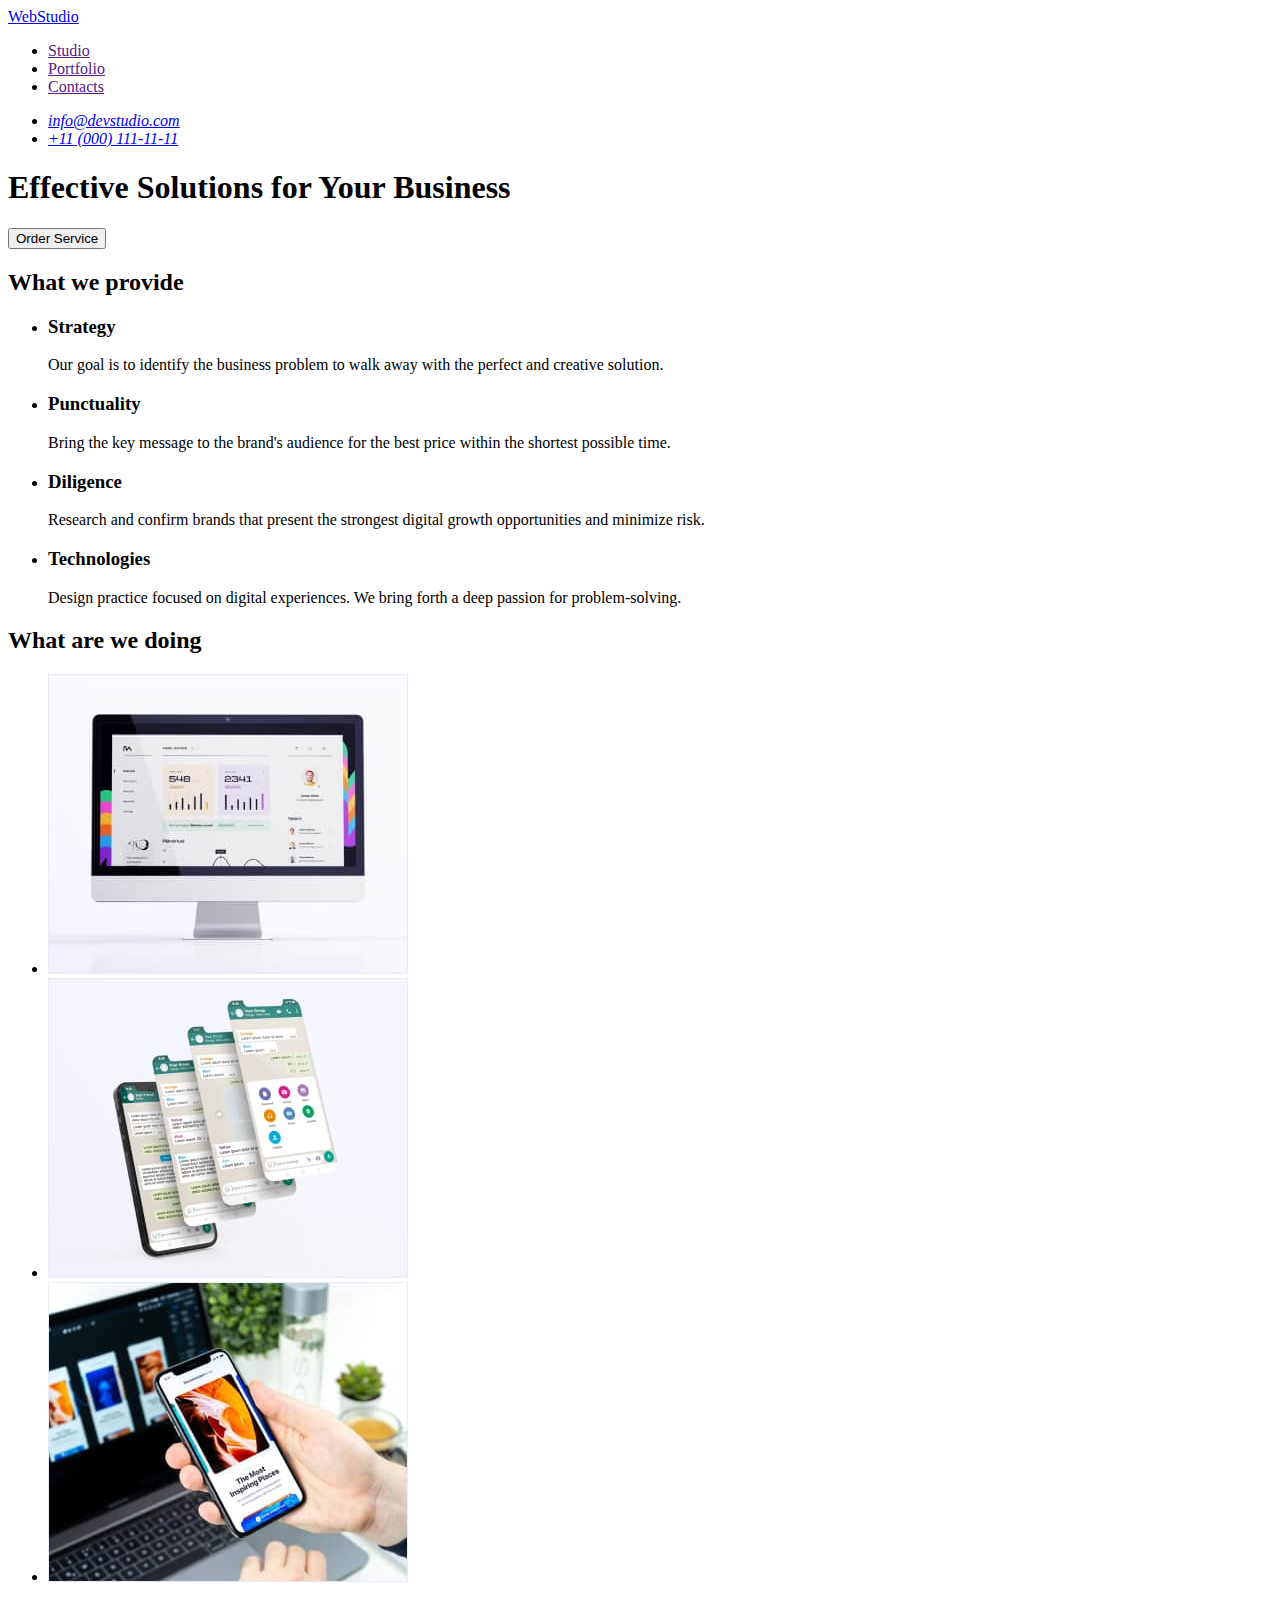
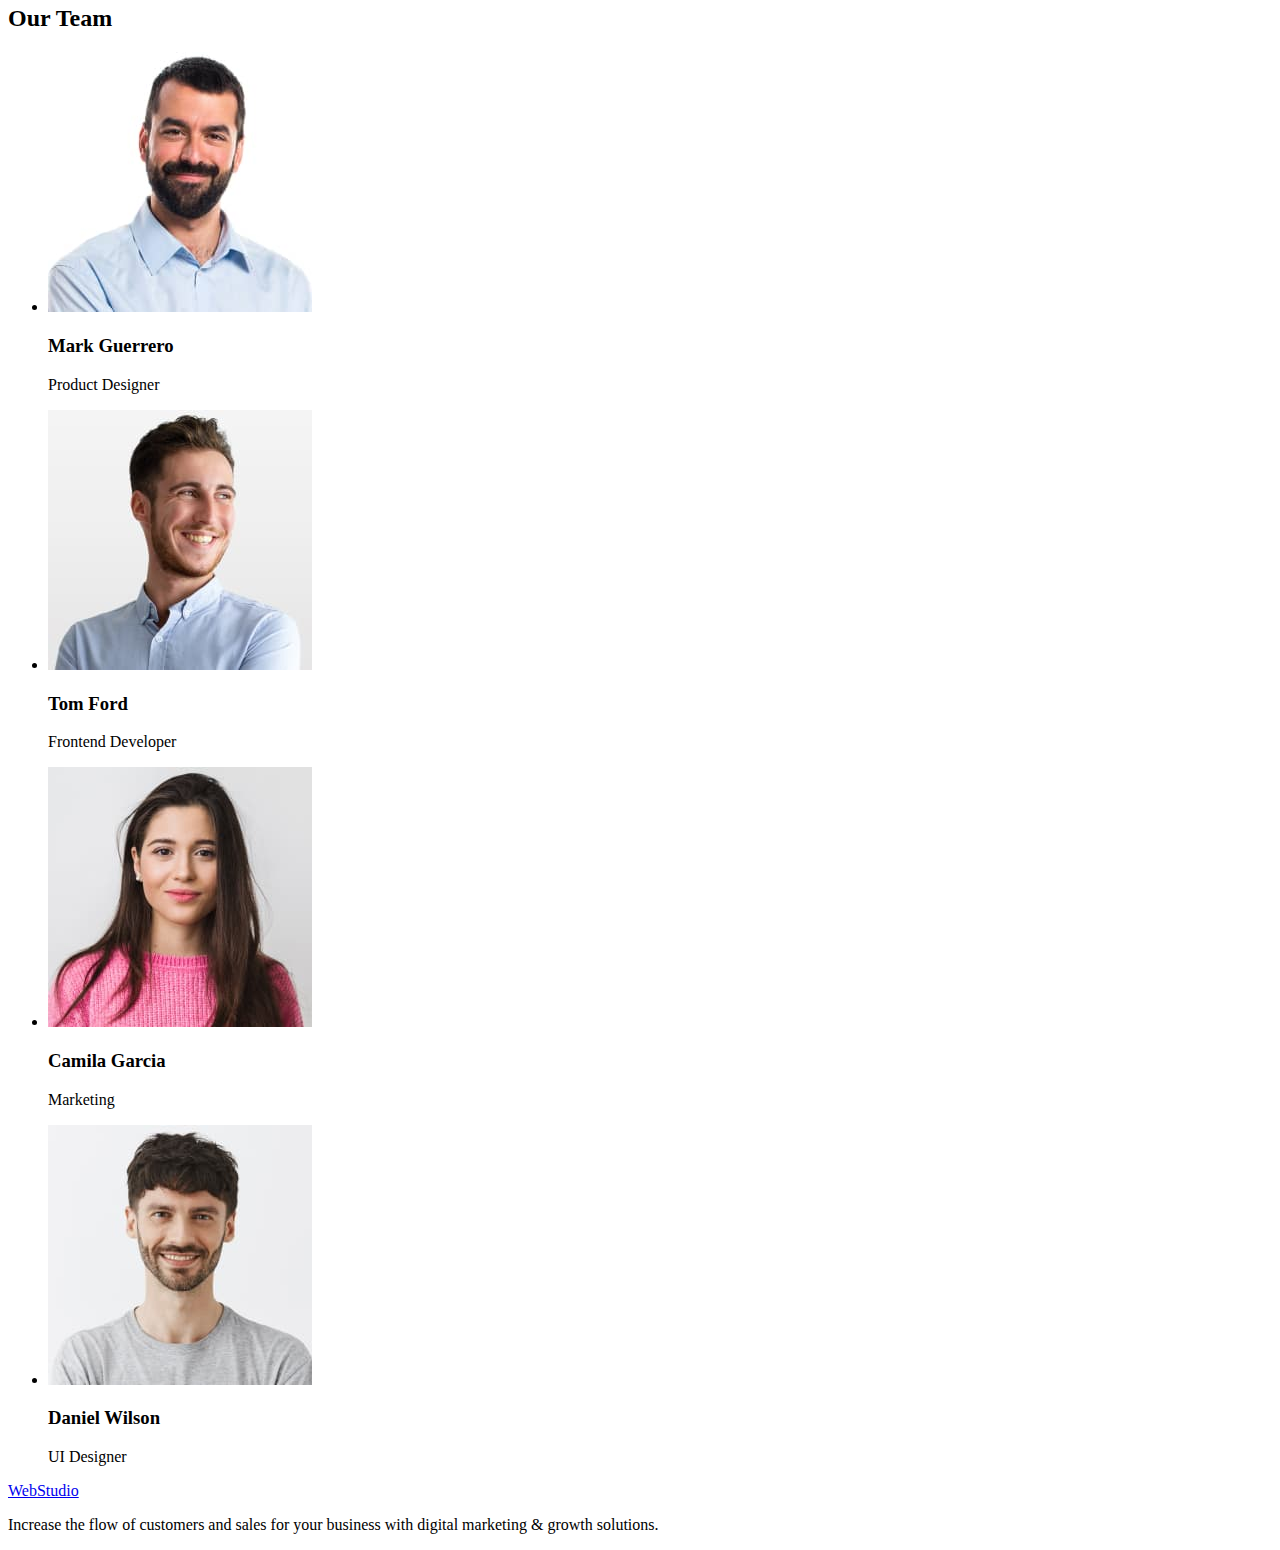
==== index.html @ f6aa3637 "Initial commit" ====
<!DOCTYPE html>
<html lang="en">
  <head>
    <meta charset="UTF-8" />
    <meta http-equiv="X-UA-Compatible" content="IE=edge" />
    <meta name="viewport" content="width=device-width, initial-scale=1.0" />
    <title>Document</title>
  </head>

  <body>
    <!-- Header -->
    <header>
      <nav>
        <a href="./index.html">WebStudio</a>
        <ul>
          <li><a href="">Studio</a></li>
          <li><a href="">Portfolio</a></li>
          <li><a href="">Contacts</a></li>
        </ul>
      </nav>
      <address>
        <ul>
          <li><a href="mailto:info@devstudio.com">info@devstudio.com</a></li>
          <li><a href="tel:+110001111111">+11 (000) 111-11-11</a></li>
        </ul>
      </address>
    </header>
    <!-- main content -->
    <main>
      <!-- Hero section -->
      <section>
        <h1>Effective Solutions for Your Business</h1>
        <button type="button">Order Service</button>
      </section>

      <section>
        <h2>What we provide</h2>
        <ul>
          <li>
            <h3>Strategy</h3>
            <p>
              Our goal is to identify the business problem to walk away with the
              perfect and creative solution.
            </p>
          </li>

          <li>
            <h3>Punctuality</h3>
            <p>
              Bring the key message to the brand's audience for the best price
              within the shortest possible time.
            </p>
          </li>

          <li>
            <h3>Diligence</h3>
            <p>
              Research and confirm brands that present the strongest digital
              growth opportunities and minimize risk.
            </p>
          </li>

          <li>
            <h3>Technologies</h3>
            <p>
              Design practice focused on digital experiences. We bring forth a
              deep passion for problem-solving.
            </p>
          </li>
        </ul>
      </section>
      <section>
        <h2>What are we doing</h2>
        <ul>
          <li>
            <img src="./images/comp.jpg" alt="Computer example" width="360" />
          </li>
          <li>
            <img
              src="./images/modile1.jpg"
              alt="First mobile example"
              width="360"
            />
          </li>
          <li>
            <img
              src="./images/mobile2.jpg"
              alt="Second mobile example"
              width="360"
            />
          </li>
        </ul>
      </section>
      <!-- Team list section -->
      <section>
        <h2>Our Team</h2>
        <ul>
          <li>
            <img
              src="./images/worker1.jpg"
              alt="Portrait of Mark Guerrero"
              width="264"
            />
            <h3>Mark Guerrero</h3>
            <p>Product Designer</p>
          </li>
          <li>
            <img
              src="./images/worker2.jpg"
              alt="Portrait of Tom Ford"
              width="264"
            />
            <h3>Tom Ford</h3>
            <p>Frontend Developer</p>
          </li>
          <li>
            <img
              src="./images/worker3.jpg"
              alt="Portrait of Camila Garcia"
              width="264"
            />
            <h3>Camila Garcia</h3>
            <p>Marketing</p>
          </li>
          <li>
            <img
              src="./images/worker4.jpg"
              alt="Portrait of Daniel Wilson"
              width="264"
            />
            <h3>Daniel Wilson</h3>
            <p>UI Designer</p>
          </li>
        </ul>
      </section>
    </main>
    <!-- footer -->
    <footer>
      <a href="./index.html">WebStudio</a>
      <p>
        Increase the flow of customers and sales for your business with digital
        marketing & growth solutions.
      </p>
    </footer>
  </body>
</html>
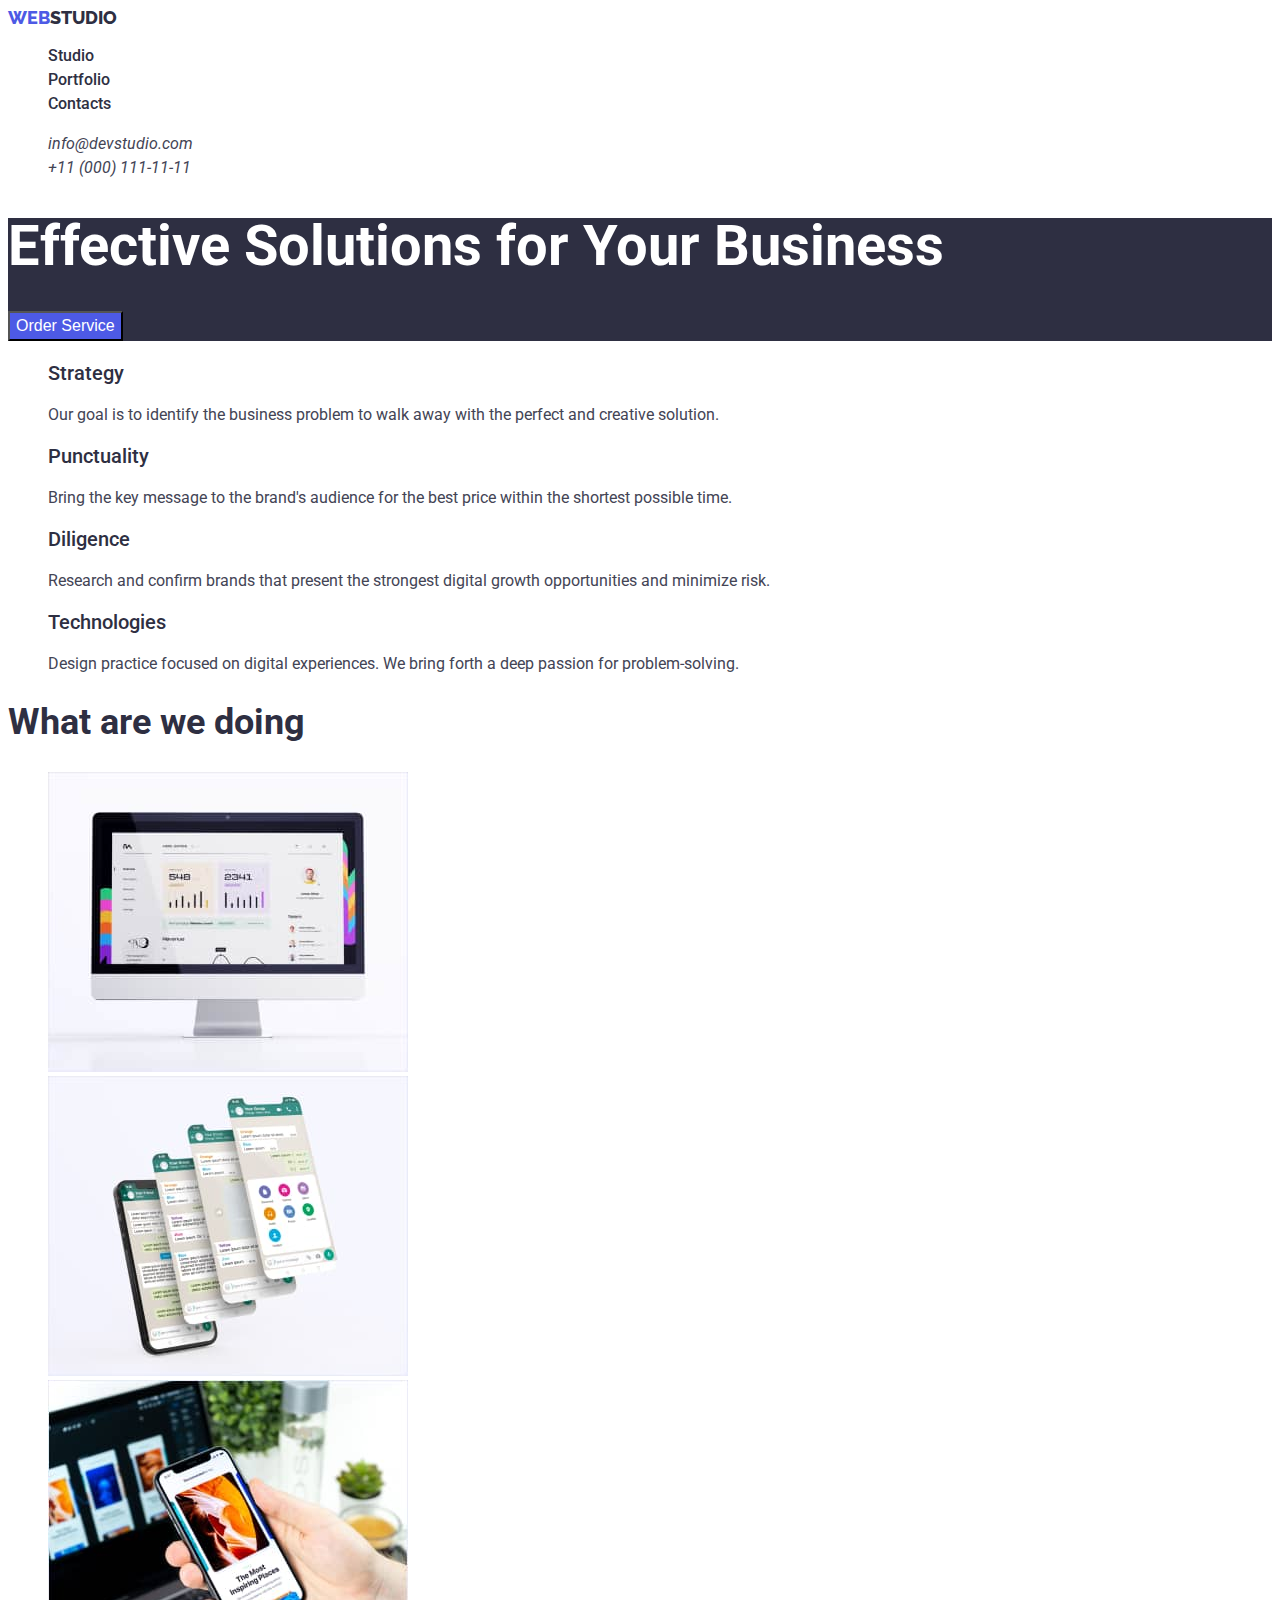
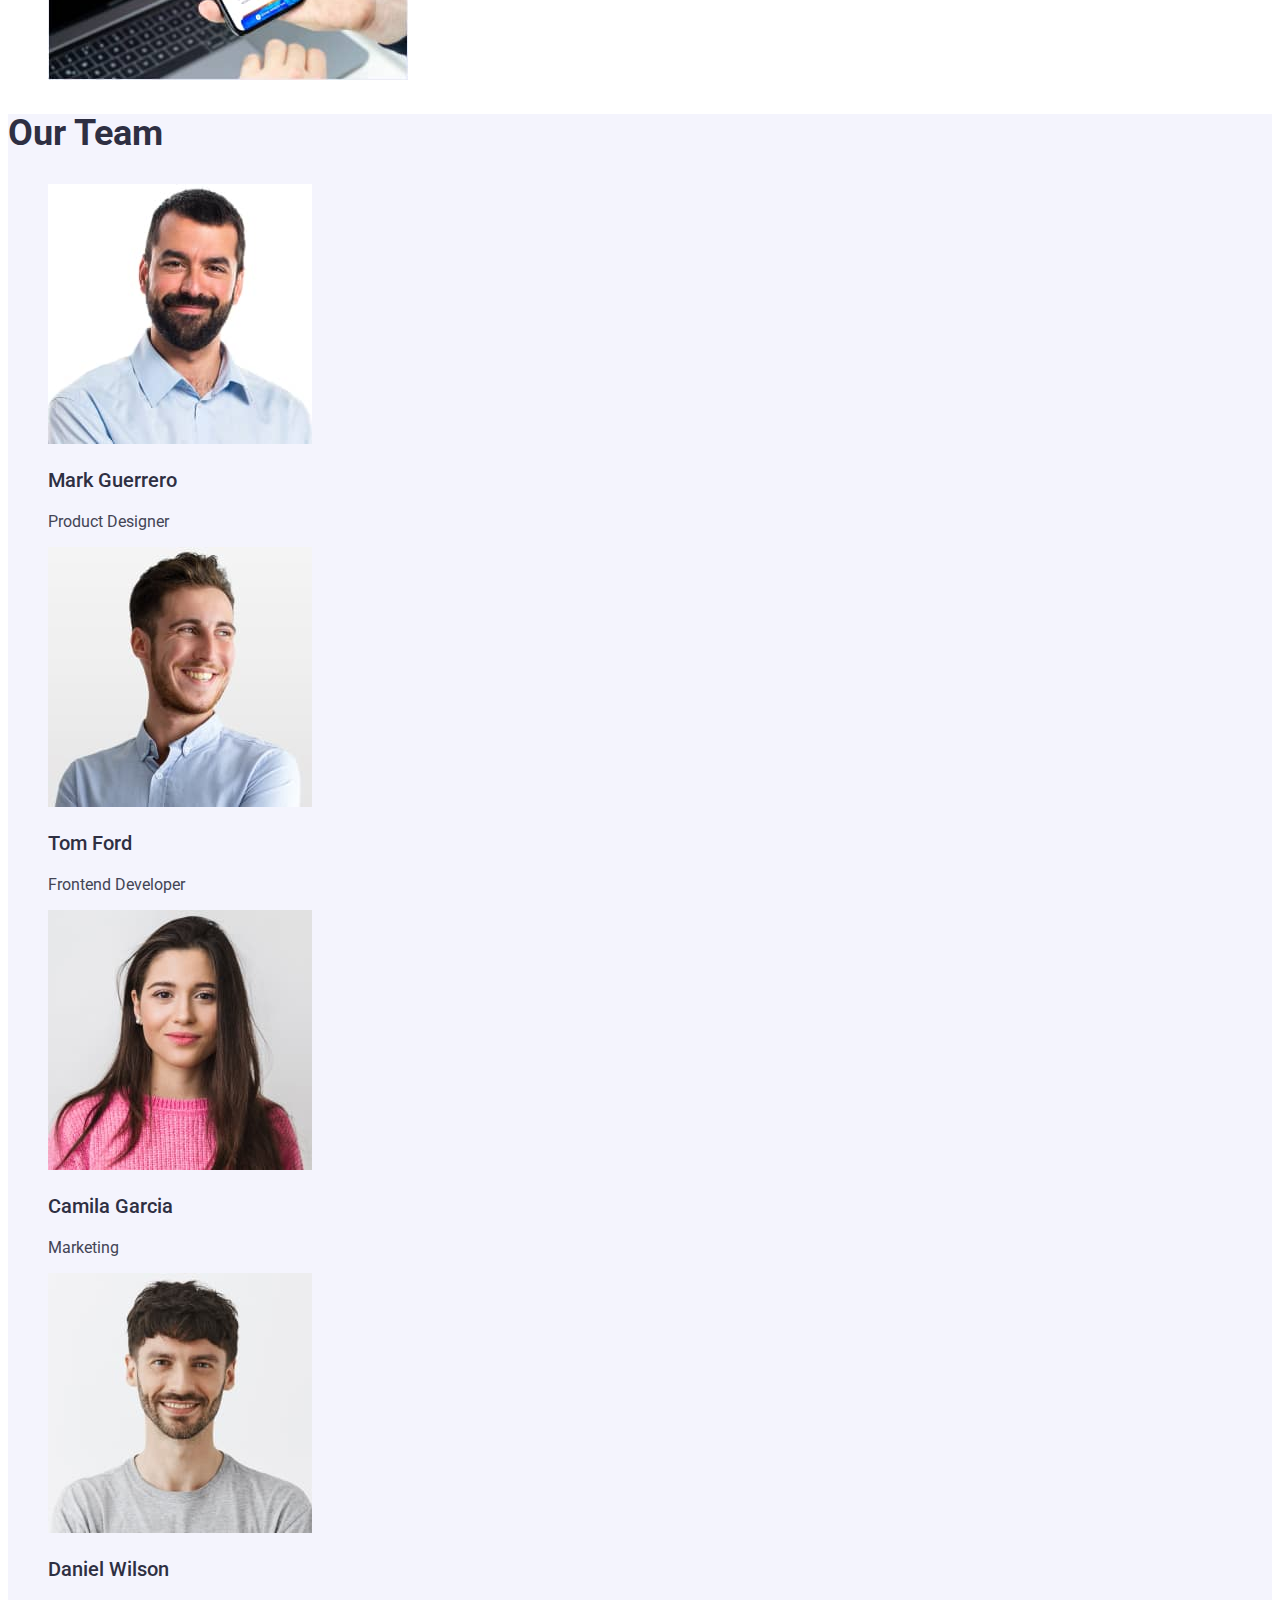
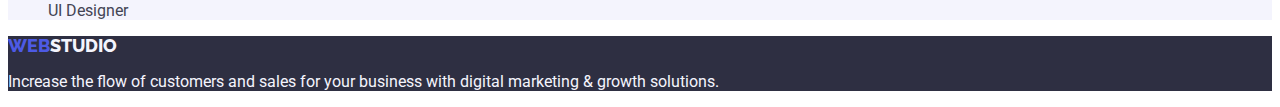
==== commit 53bb8e47: "added portfolio page and styles" ====
--- a/index.html
+++ b/index.html
@@ -4,85 +4,111 @@
     <meta charset="UTF-8" />
     <meta http-equiv="X-UA-Compatible" content="IE=edge" />
     <meta name="viewport" content="width=device-width, initial-scale=1.0" />
-    <title>Document</title>
+    <title>WebStudio</title>
+    <link rel="preconnect" href="https://fonts.googleapis.com" />
+    <link rel="preconnect" href="https://fonts.gstatic.com" crossorigin />
+    <link
+      href="https://fonts.googleapis.com/css2?family=Raleway:wght@800&family=Roboto:wght@400;500;700;900&display=swap"
+      rel="stylesheet"
+    />
+    <link rel="stylesheet" href="./css/styles.css" />
   </head>
 
   <body>
     <!-- Header -->
-    <header>
-      <nav>
-        <a href="./index.html">WebStudio</a>
-        <ul>
-          <li><a href="">Studio</a></li>
-          <li><a href="">Portfolio</a></li>
-          <li><a href="">Contacts</a></li>
+    <header class="header">
+      <nav class="header-nav">
+        <a href="./index.html" class="logo"
+          >Web<span class="header-logo">Studio</span>
+        </a>
+        <ul class="nav-list list-style">
+          <li class="nav-item">
+            <a href="./index.html" class="nav-link link-style">Studio</a>
+          </li>
+          <li class="nav-item">
+            <a href="./portfolio.html" class="nav-link link-style">Portfolio</a>
+          </li>
+          <li class="nav-item">
+            <a href="" class="nav-link link-style">Contacts</a>
+          </li>
         </ul>
       </nav>
-      <address>
-        <ul>
-          <li><a href="mailto:info@devstudio.com">info@devstudio.com</a></li>
-          <li><a href="tel:+110001111111">+11 (000) 111-11-11</a></li>
+      <address class="address">
+        <ul class="address-list list-style">
+          <li class="addres-item">
+            <a href="mailto:info@devstudio.com" class="address-link link-style"
+              >info@devstudio.com</a
+            >
+          </li>
+          <li class="addres-item">
+            <a href="tel:+110001111111" class="address-link link-style"
+              >+11 (000) 111-11-11</a
+            >
+          </li>
         </ul>
       </address>
     </header>
     <!-- main content -->
     <main>
       <!-- Hero section -->
-      <section>
-        <h1>Effective Solutions for Your Business</h1>
-        <button type="button">Order Service</button>
+      <section class="hero">
+        <h1 class="hero-title">Effective Solutions for Your Business</h1>
+        <button type="button" class="hero-btn">Order Service</button>
       </section>
 
-      <section>
-        <h2>What we provide</h2>
-        <ul>
-          <li>
-            <h3>Strategy</h3>
-            <p>
+      <!-- What we provide section -->
+      <section class="provide">
+        <h2 class="logic-title">What we provide</h2>
+        <ul class="provide-list list-style">
+          <li class="provide-item">
+            <h3 class="secondary-titles">Strategy</h3>
+            <p class="provide-text">
               Our goal is to identify the business problem to walk away with the
               perfect and creative solution.
             </p>
           </li>
 
-          <li>
-            <h3>Punctuality</h3>
-            <p>
+          <li class="provide-item">
+            <h3 class="secondary-titles">Punctuality</h3>
+            <p class="provide-text">
               Bring the key message to the brand's audience for the best price
               within the shortest possible time.
             </p>
           </li>
 
-          <li>
-            <h3>Diligence</h3>
-            <p>
+          <li class="provide-item">
+            <h3 class="secondary-titles">Diligence</h3>
+            <p class="provide-text">
               Research and confirm brands that present the strongest digital
               growth opportunities and minimize risk.
             </p>
           </li>
 
-          <li>
-            <h3>Technologies</h3>
-            <p>
+          <li class="provide-item">
+            <h3 class="secondary-titles">Technologies</h3>
+            <p class="provide-text">
               Design practice focused on digital experiences. We bring forth a
               deep passion for problem-solving.
             </p>
           </li>
         </ul>
       </section>
-      <section>
-        <h2>What are we doing</h2>
-        <ul>
-          <li>
+
+      <!-- What are we doing section -->
+      <section class="doing">
+        <h2 class="main-titles">What are we doing</h2>
+        <ul class="doing-list list-style">
+          <li class="doing-item">
             <img src="./images/comp.jpg" alt="Computer example" width="360" />
           </li>
-          <li>
+          <li class="doing-item">
             <img
               src="./images/modile1.jpg"
               alt="First mobile example"
               width="360"
             />
           </li>
-          <li>
+          <li class="doing-item">
             <img
               src="./images/mobile2.jpg"
               alt="Second mobile example"
@@ -92,52 +118,54 @@
         </ul>
       </section>
       <!-- Team list section -->
-      <section>
-        <h2>Our Team</h2>
-        <ul>
-          <li>
+      <section class="team">
+        <h2 class="main-titles">Our Team</h2>
+        <ul class="team-list list-style">
+          <li class="team-item">
             <img
               src="./images/worker1.jpg"
               alt="Portrait of Mark Guerrero"
               width="264"
             />
-            <h3>Mark Guerrero</h3>
-            <p>Product Designer</p>
+            <h3 class="secondary-titles">Mark Guerrero</h3>
+            <p class="team-text">Product Designer</p>
           </li>
-          <li>
+          <li class="team-item">
             <img
               src="./images/worker2.jpg"
               alt="Portrait of Tom Ford"
               width="264"
             />
-            <h3>Tom Ford</h3>
-            <p>Frontend Developer</p>
+            <h3 class="secondary-titles">Tom Ford</h3>
+            <p class="team-text">Frontend Developer</p>
           </li>
-          <li>
+          <li class="team-item">
             <img
               src="./images/worker3.jpg"
               alt="Portrait of Camila Garcia"
               width="264"
             />
-            <h3>Camila Garcia</h3>
-            <p>Marketing</p>
+            <h3 class="secondary-titles">Camila Garcia</h3>
+            <p class="team-text">Marketing</p>
           </li>
-          <li>
+          <li class="team-item">
             <img
               src="./images/worker4.jpg"
               alt="Portrait of Daniel Wilson"
               width="264"
             />
-            <h3>Daniel Wilson</h3>
-            <p>UI Designer</p>
+            <h3 class="secondary-titles">Daniel Wilson</h3>
+            <p class="team-text">UI Designer</p>
           </li>
         </ul>
       </section>
     </main>
     <!-- footer -->
-    <footer>
-      <a href="./index.html">WebStudio</a>
-      <p>
+    <footer class="footer">
+      <a href="./index.html" class="logo"
+        >Web<span class="footer-logo">Studio</span></a
+      >
+      <p class="footer-text">
         Increase the flow of customers and sales for your business with digital
         marketing & growth solutions.
       </p>
--- a/css/styles.css
+++ b/css/styles.css
@@ -0,0 +1,134 @@
+:root {
+    --main-text-color: #434455;
+    --secondary-text-color: #2E2F42;
+    --acsent-color: #4d5ae5;
+    --active-color: #404BBF;
+    --main-background-color: #ffffff;
+    --secondary-background-color: #F4F4FD;
+    --acsent-background-color: #2E2F42;
+}
+.list-style{
+    list-style-type: none;
+}
+
+.link-style {
+    text-decoration: none;
+}
+
+.logic-title {
+    display: none;
+}
+
+.main-titles {
+    font-weight: 700;
+    font-size: 36px;
+    line-height: 1.1;
+    color: var(--secondary-text-color);
+}
+.secondary-titles{
+    font-weight: 500;
+    font-size: 20px;
+    line-height: 1.2;
+    color: var(--secondary-text-color);
+}
+/* BODY */
+body {
+    font-family: "Roboto";
+    color: var(--main-text-color);
+    background-color: var(--main-background-color);
+}
+/* Header */
+.logo {
+  text-decoration: none;
+  font-family: "Raleway";
+  font-weight: 800;
+  font-size: 18px;
+  line-height: 1.1;
+  text-transform: uppercase;
+  color: var(--acsent-color);
+}
+
+.header-logo {
+    color: var(--secondary-text-color);
+}
+
+.nav-list {
+    
+    font-weight: 500;
+    font-size: 16px;
+    line-height: 1.5;
+}
+.nav-link{
+    color: var(--secondary-text-color);
+}
+.nav-link:hover, 
+.nav-link:focus{
+    color: var(--active-color);
+}
+
+.address-list{
+    font-weight: 400;
+    font-size: 16px;
+    line-height: 1.5;
+}
+.address-link{
+    color: var(--main-text-color);
+}
+
+.address-link:hover, 
+.address-link:focus{
+    color: var(--active-color);
+}
+
+/* Footer */
+.footer {
+    background-color: var(--acsent-background-color);
+}
+
+.footer-logo {
+    color: var(--secondary-background-color);
+}
+
+.footer-text {
+    color: var(--secondary-background-color);
+}
+
+/* Hero section */
+.hero{
+    background-color: var(--acsent-background-color);
+}
+.hero-title {
+    font-weight: 700;
+    font-size: 56px;
+    line-height: 1;
+    color: var(--main-background-color);
+}
+.hero-btn{
+    font-weight: 500;
+    font-size: 16px;
+    line-height: 1.5;
+    color: var(--main-background-color);
+    background-color: var(--acsent-color);
+    cursor: pointer;
+}
+.hero-btn:hover, 
+.hero-btn:focus{
+    background-color: var(--active-color);
+}
+
+/* Team list section */
+.team{
+    background-color: var(--secondary-background-color);
+}
+
+
+/* Portfolio page */
+.filter-btn{
+    color: var(--acsent-color);
+    background-color: var(--main-background-color);
+}
+.filter-btn:hover, 
+.filter-btn:focus{
+    color: var(--main-background-color);
+    background-color: var(--active-color);
+}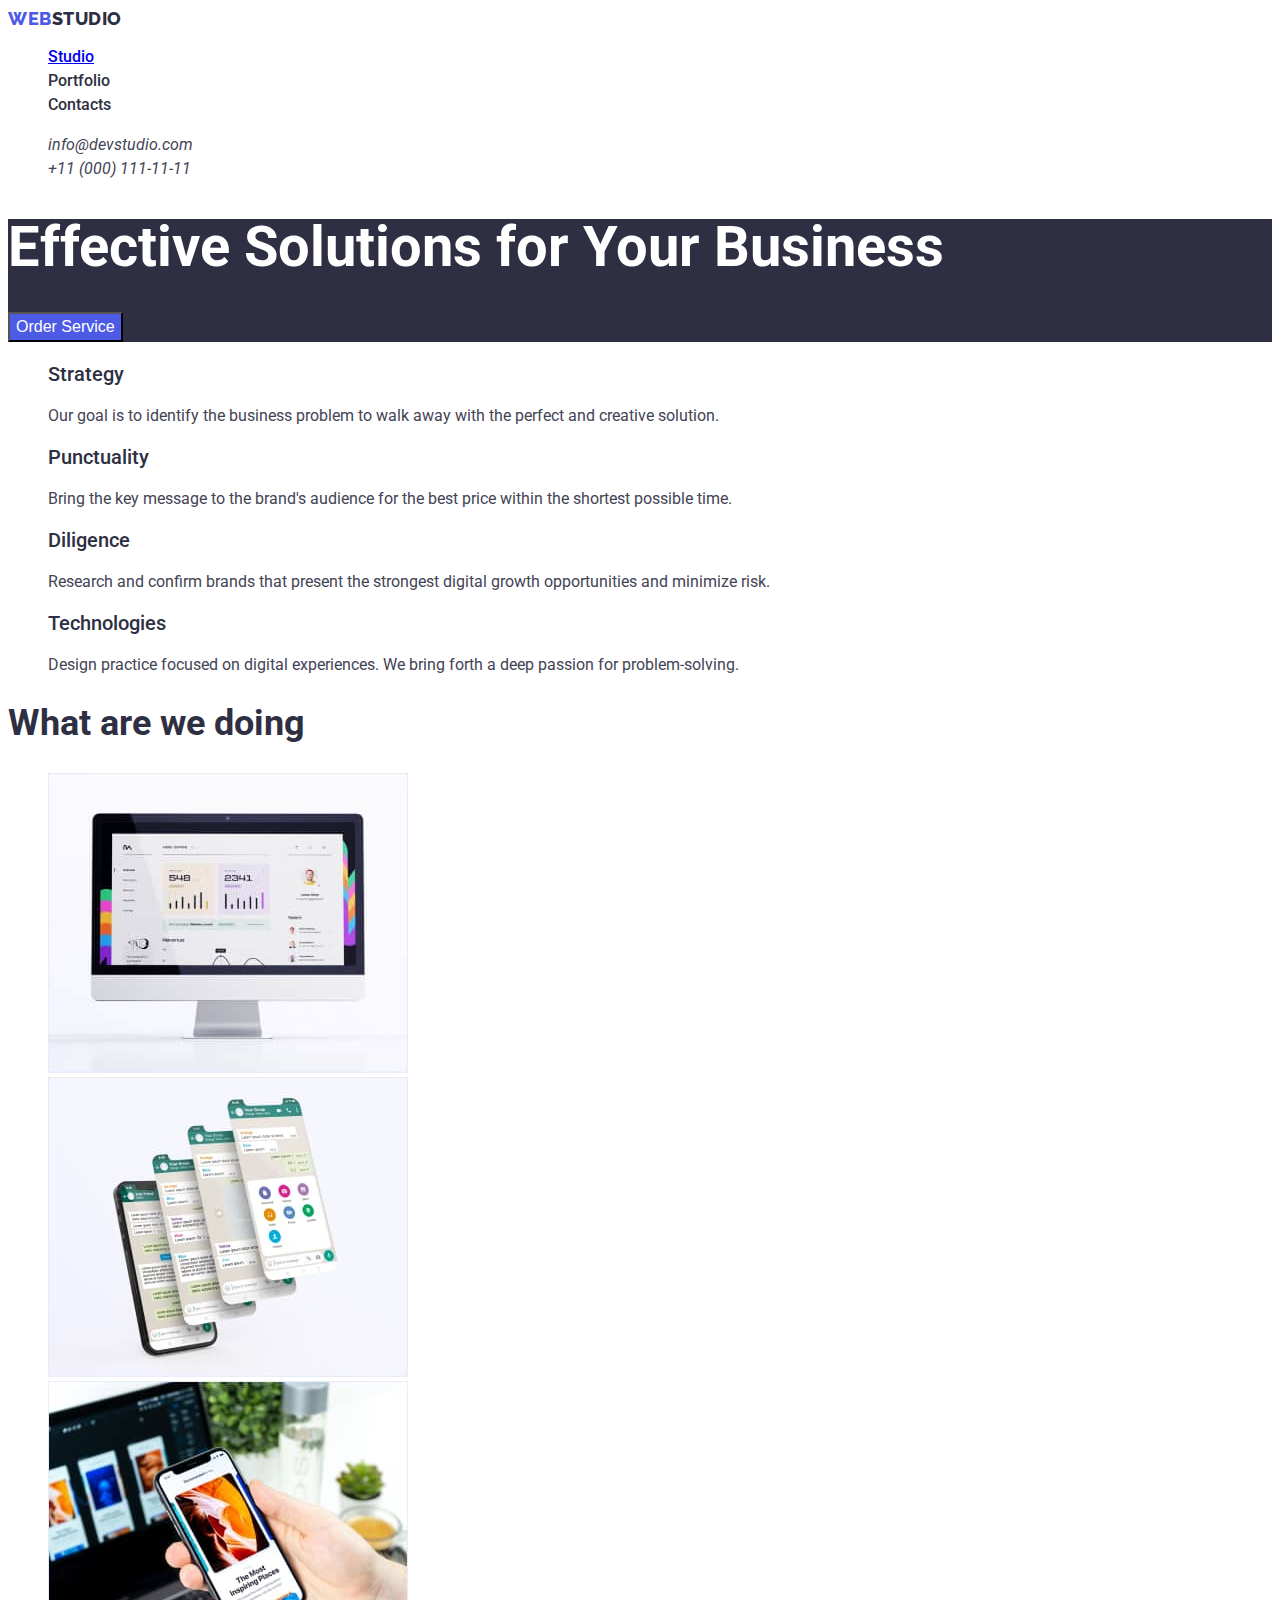
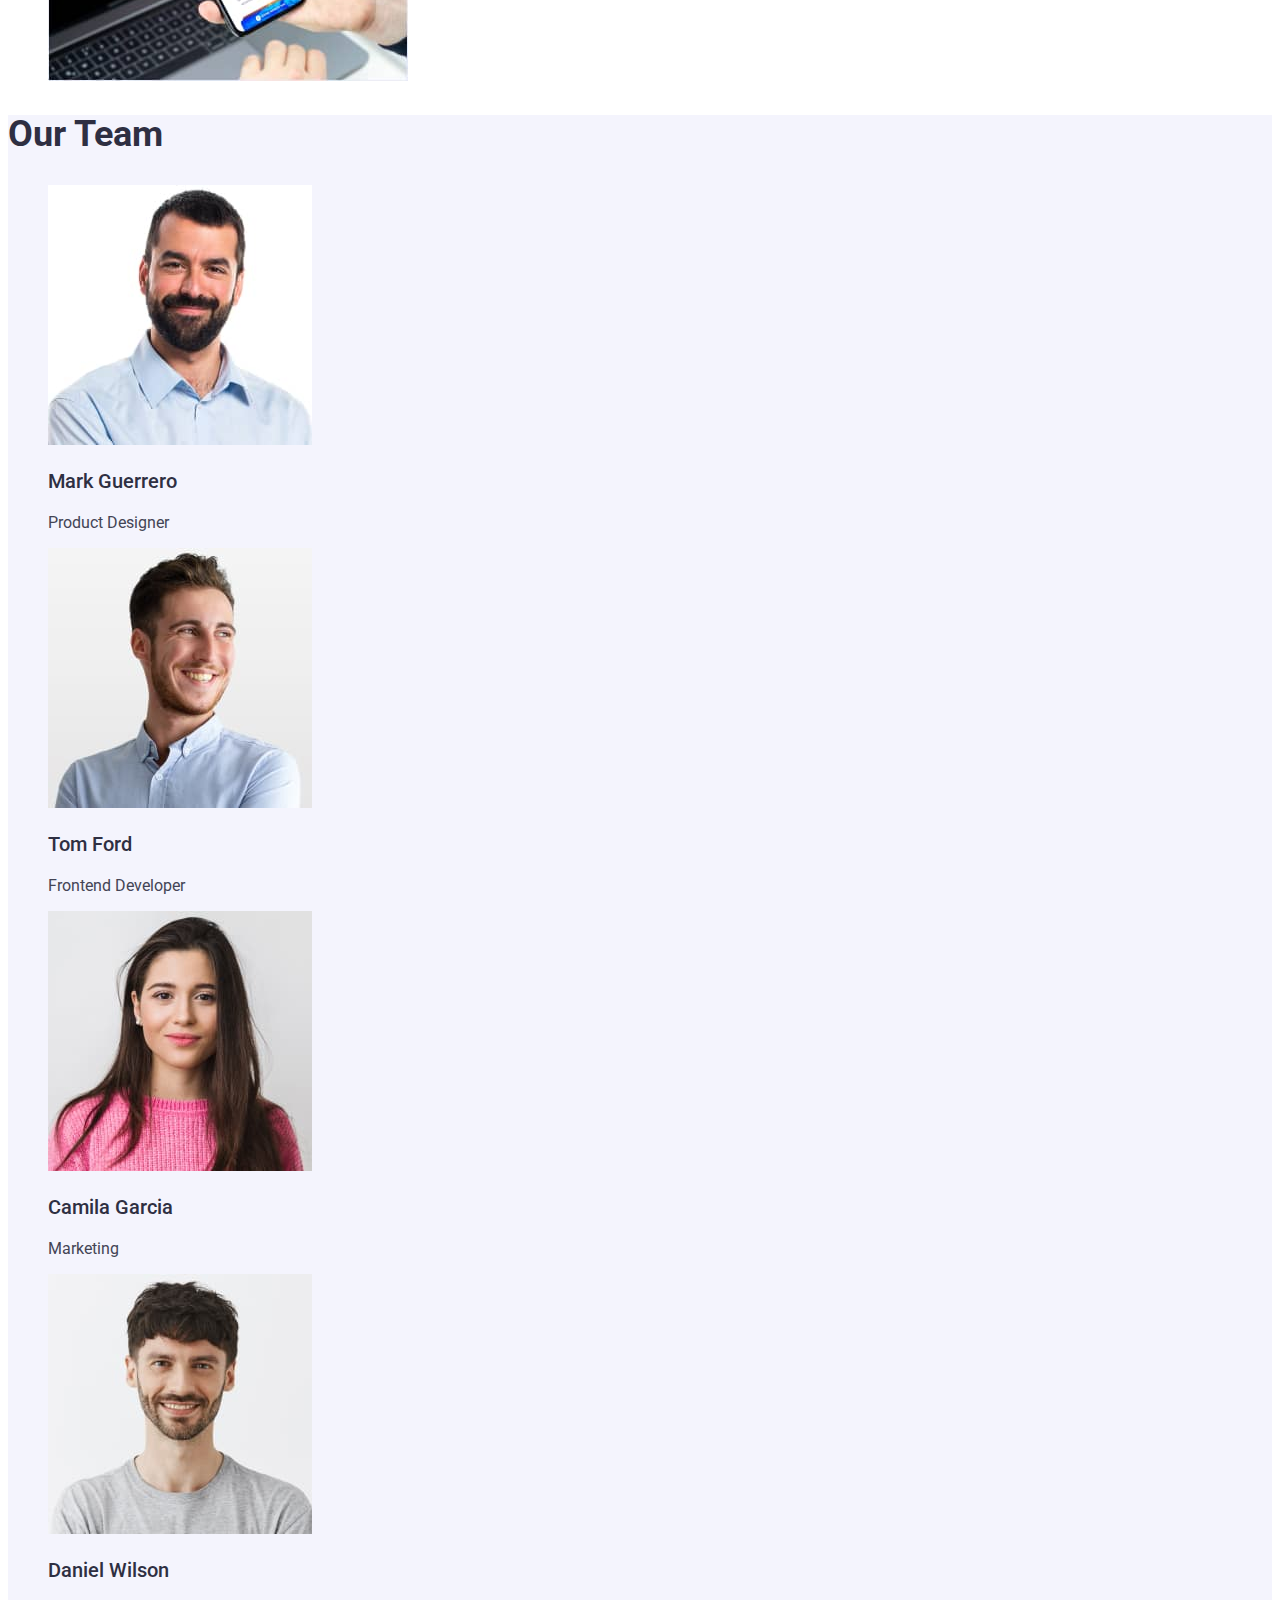
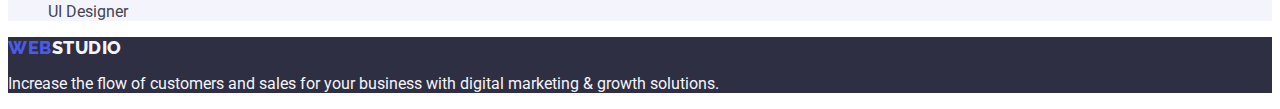
==== commit 926b2489: "first corects" ====
--- a/index.html
+++ b/index.html
@@ -18,30 +18,30 @@
     <!-- Header -->
     <header class="header">
       <nav class="header-nav">
-        <a href="./index.html" class="logo"
+        <a href="./index.html" class="logo link"
           >Web<span class="header-logo">Studio</span>
         </a>
-        <ul class="nav-list list-style">
+        <ul class="nav-list list">
           <li class="nav-item">
-            <a href="./index.html" class="nav-link link-style">Studio</a>
+            <a href="./index.html" class="nav-">Studio</a>
           </li>
           <li class="nav-item">
-            <a href="./portfolio.html" class="nav-link link-style">Portfolio</a>
+            <a href="./portfolio.html" class="nav-link link">Portfolio</a>
           </li>
           <li class="nav-item">
-            <a href="" class="nav-link link-style">Contacts</a>
+            <a href="" class="nav-link link">Contacts</a>
           </li>
         </ul>
       </nav>
       <address class="address">
-        <ul class="address-list list-style">
+        <ul class="address-list list">
           <li class="addres-item">
-            <a href="mailto:info@devstudio.com" class="address-link link-style"
+            <a href="mailto:info@devstudio.com" class="address-link link"
               >info@devstudio.com</a
             >
           </li>
           <li class="addres-item">
-            <a href="tel:+110001111111" class="address-link link-style"
+            <a href="tel:+110001111111" class="address-link link"
               >+11 (000) 111-11-11</a
             >
           </li>
@@ -59,7 +59,7 @@
       <!-- What we provide section -->
       <section class="provide">
         <h2 class="logic-title">What we provide</h2>
-        <ul class="provide-list list-style">
+        <ul class="provide-list list">
           <li class="provide-item">
             <h3 class="secondary-titles">Strategy</h3>
             <p class="provide-text">
@@ -97,7 +97,7 @@
       <!-- What are we doing section -->
       <section class="doing">
         <h2 class="main-titles">What are we doing</h2>
-        <ul class="doing-list list-style">
+        <ul class="doing-list list">
           <li class="doing-item">
             <img src="./images/comp.jpg" alt="Computer example" width="360" />
           </li>
@@ -120,7 +120,7 @@
       <!-- Team list section -->
       <section class="team">
         <h2 class="main-titles">Our Team</h2>
-        <ul class="team-list list-style">
+        <ul class="team-list list">
           <li class="team-item">
             <img
               src="./images/worker1.jpg"
@@ -162,7 +162,7 @@
     </main>
     <!-- footer -->
     <footer class="footer">
-      <a href="./index.html" class="logo"
+      <a href="./index.html" class="logo link"
         >Web<span class="footer-logo">Studio</span></a
       >
       <p class="footer-text">
--- a/css/styles.css
+++ b/css/styles.css
@@ -7,11 +7,11 @@
     --secondary-background-color: #F4F4FD;
     --acsent-background-color: #2E2F42;
 }
-.list-style{
+.list{
     list-style-type: none;
 }
 
-.link-style {
+.link{
     text-decoration: none;
 }
 
@@ -33,17 +33,17 @@
 }
 /* BODY */
 body {
-    font-family: "Roboto";
+    font-family: "Roboto",sans-serif;
     color: var(--main-text-color);
     background-color: var(--main-background-color);
 }
 /* Header */
 .logo {
-  text-decoration: none;
   font-family: "Raleway";
   font-weight: 800;
   font-size: 18px;
-  line-height: 1.1;
+  line-height: 1.17;
+  letter-spacing: 0.03em;
   text-transform: uppercase;
   color: var(--acsent-color);
 }
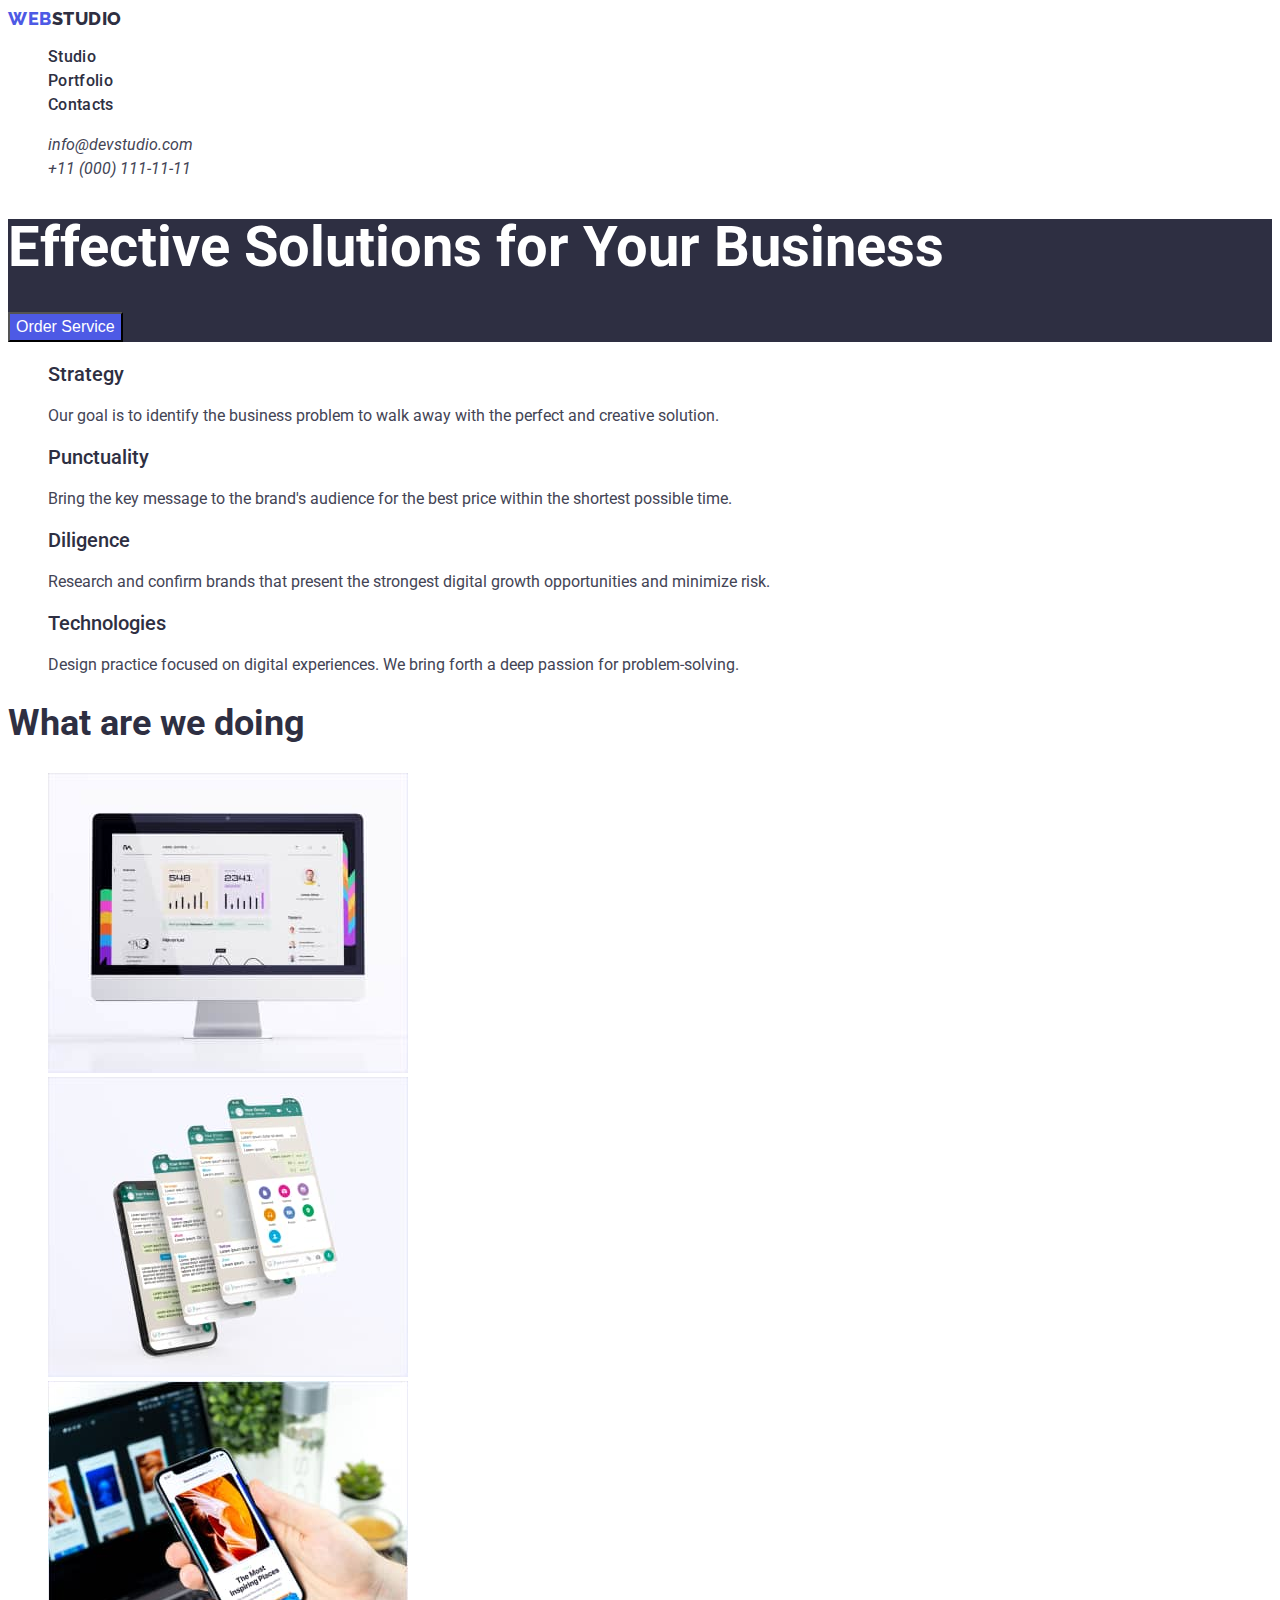
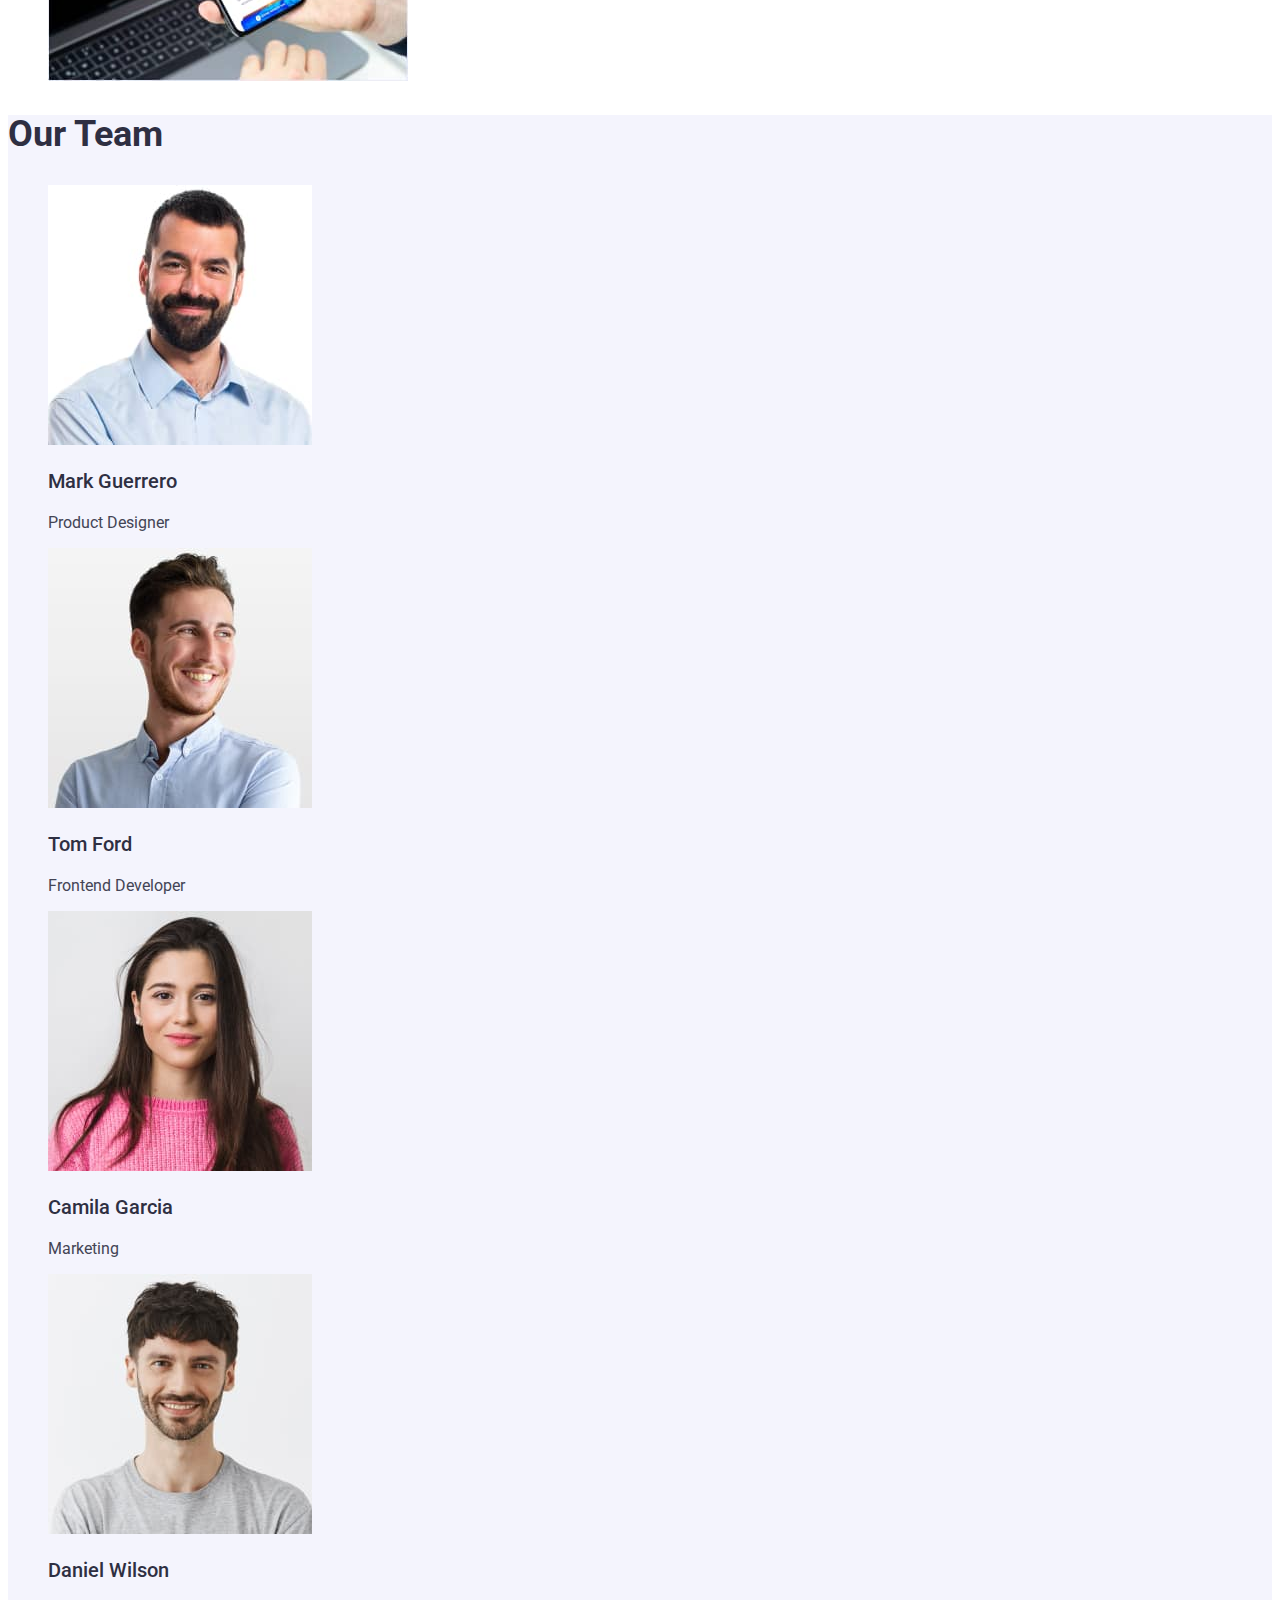
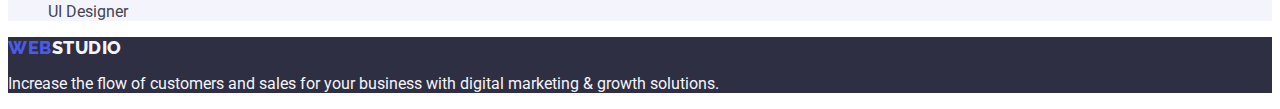
==== commit 95762dd2: "second changes" ====
--- a/index.html
+++ b/index.html
@@ -23,7 +23,7 @@
         </a>
         <ul class="nav-list list">
           <li class="nav-item">
-            <a href="./index.html" class="nav-">Studio</a>
+            <a href="./index.html" class="nav-link link">Studio</a>
           </li>
           <li class="nav-item">
             <a href="./portfolio.html" class="nav-link link">Portfolio</a>
--- a/css/styles.css
+++ b/css/styles.css
@@ -33,13 +33,13 @@
 }
 /* BODY */
 body {
-    font-family: "Roboto",sans-serif;
+    font-family: "Roboto", sans-serif;
     color: var(--main-text-color);
     background-color: var(--main-background-color);
 }
 /* Header */
 .logo {
-  font-family: "Raleway";
+  font-family: "Raleway", sans-serif;
   font-weight: 800;
   font-size: 18px;
   line-height: 1.17;
@@ -57,9 +57,12 @@
     font-weight: 500;
     font-size: 16px;
     line-height: 1.5;
+    letter-spacing: 0.02em;
+    color: var(--secondary-text-color);
 }
 .nav-link{
     color: var(--secondary-text-color);
+    
 }
 .nav-link:hover, 
 .nav-link:focus{
